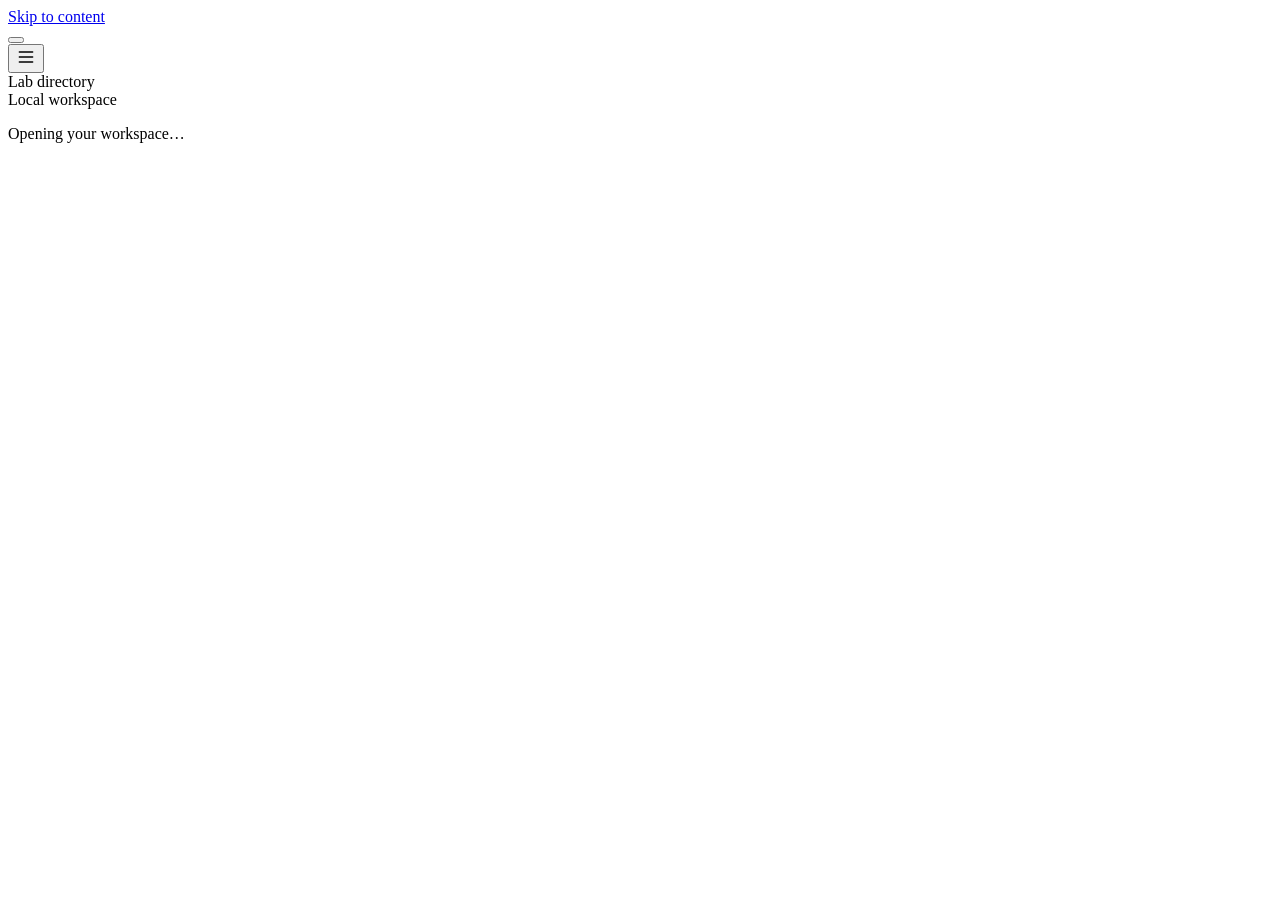
==== web/index.html @ 47ef49a3 "feat: add Terraform and EKS interview arcade Provide 24 missions with guided web practice, local lau" ====
<!doctype html>
<html lang="en">
  <head>
    <meta charset="utf-8">
    <meta name="viewport" content="width=device-width, initial-scale=1">
    <meta name="theme-color" content="#17251f">
    <meta name="description" content="A local workspace for Terraform, AWS and EKS interview practice. Build infrastructure, diagnose failures, and explain your decisions.">
    <title>AWS Interview Arcade</title>
    <link rel="icon" type="image/svg+xml" href="/favicon.svg">
    <link rel="stylesheet" href="/styles.css">
    <link rel="stylesheet" href="/workspace.css">
    <script src="/vendor/marked.umd.js" defer></script>
    <script src="/vendor/purify.min.js" defer></script>
    <script src="/practice-core.js" defer></script>
    <script src="/verification-core.js" defer></script>
    <script src="/core.js" defer></script>
    <script src="/launcher-core.js" defer></script>
    <script src="/launcher.js" defer></script>
    <script src="/verification.js" defer></script>
    <script src="/practice.js" defer></script>
    <script src="/app.js" defer></script>
  </head>
  <body>
    <a class="skip-link" href="#main">Skip to content</a>
    <aside id="sidebar" class="sidebar" aria-label="Workspace navigation"></aside>
    <button id="sidebar-overlay" class="sidebar-overlay" aria-label="Close navigation" tabindex="-1"></button>
    <div class="workspace">
      <header class="topbar">
        <button id="menu-toggle" class="icon-button" aria-label="Open navigation" aria-controls="sidebar" aria-expanded="false">
          <svg viewBox="0 0 24 24" width="20" height="20" fill="none" stroke="currentColor" stroke-width="1.7" stroke-linecap="round" aria-hidden="true"><path d="M4 6h16M4 12h16M4 18h16"/></svg>
        </button>
        <div class="breadcrumb" id="topbar-title">Lab directory</div>
        <div class="topbar-status"><span class="status-dot" aria-hidden="true"></span>Local workspace</div>
      </header>
      <main id="main" tabindex="-1">
        <div class="loading-state" role="status"><span class="loading-mark" aria-hidden="true"></span><p>Opening your workspace…</p></div>
        <noscript><div class="error-state"><h1>JavaScript is needed for the lab reader.</h1><p>You can still work through the original README and lab files in this project folder.</p></div></noscript>
      </main>
    </div>
    <div id="toast" class="toast" role="status" aria-live="polite"></div>
    <div id="storage-warning" class="storage-warning" hidden role="status"></div>
  </body>
</html>
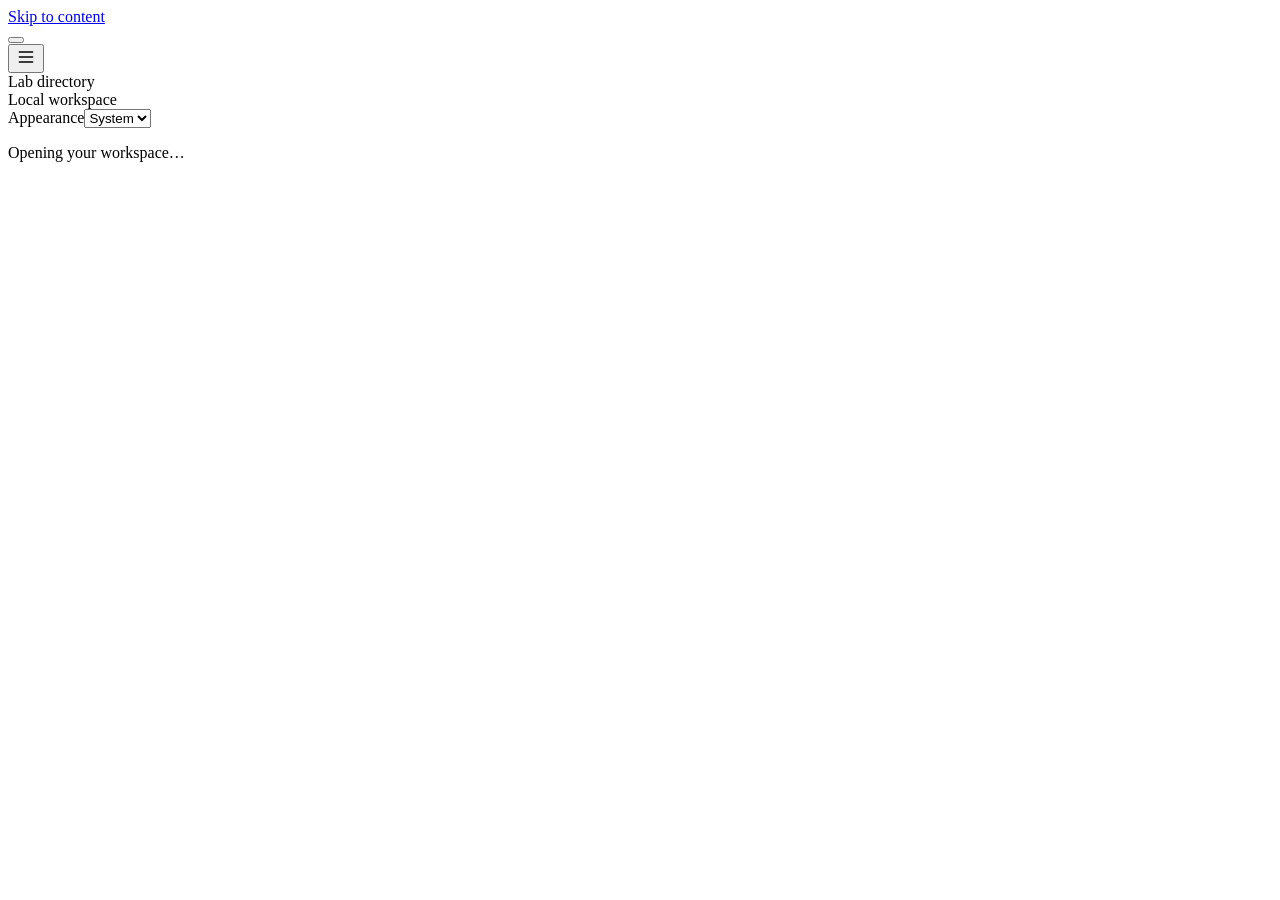
==== commit ead61b65: "feat: run reviewed practice environments from the dark web workspace (U2) Share account guards, root" ====
--- a/web/index.html
+++ b/web/index.html
@@ -3,21 +3,28 @@
   <head>
     <meta charset="utf-8">
     <meta name="viewport" content="width=device-width, initial-scale=1">
-    <meta name="theme-color" content="#17251f">
+    <meta name="theme-color" content="#241738">
     <meta name="description" content="A local workspace for Terraform, AWS and EKS interview practice. Build infrastructure, diagnose failures, and explain your decisions.">
     <title>AWS Interview Arcade</title>
     <link rel="icon" type="image/svg+xml" href="/favicon.svg">
+    <script src="/theme.js"></script>
     <link rel="stylesheet" href="/styles.css">
     <link rel="stylesheet" href="/workspace.css">
+    <link rel="stylesheet" href="/drills.css">
+    <link rel="stylesheet" href="/theme.css">
+    <link rel="stylesheet" href="/session.css">
     <script src="/vendor/marked.umd.js" defer></script>
     <script src="/vendor/purify.min.js" defer></script>
     <script src="/practice-core.js" defer></script>
     <script src="/verification-core.js" defer></script>
+    <script src="/drills-core.js" defer></script>
     <script src="/core.js" defer></script>
     <script src="/launcher-core.js" defer></script>
     <script src="/launcher.js" defer></script>
     <script src="/verification.js" defer></script>
     <script src="/practice.js" defer></script>
+    <script src="/drills.js" defer></script>
+    <script src="/session.js" defer></script>
     <script src="/app.js" defer></script>
   </head>
   <body>
@@ -31,6 +38,7 @@
         </button>
         <div class="breadcrumb" id="topbar-title">Lab directory</div>
         <div class="topbar-status"><span class="status-dot" aria-hidden="true"></span>Local workspace</div>
+        <label class="theme-picker"><span>Appearance</span><select data-theme-choice aria-label="Appearance"><option value="system">System</option><option value="light">Light</option><option value="dark">Dark</option></select></label>
       </header>
       <main id="main" tabindex="-1">
         <div class="loading-state" role="status"><span class="loading-mark" aria-hidden="true"></span><p>Opening your workspace…</p></div>
